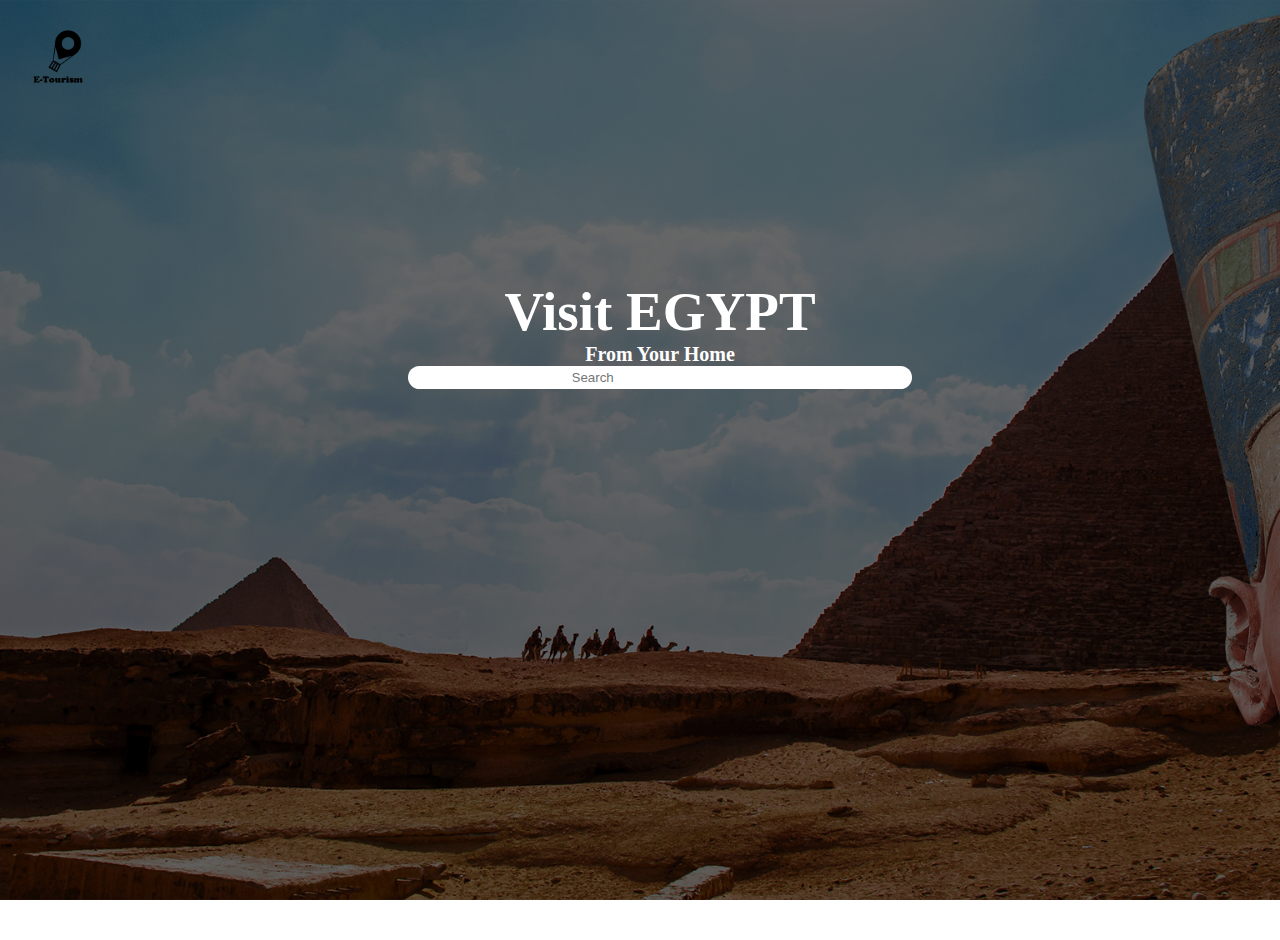
==== Index.html @ 81272f7d "first commit" ====
<!DOCTYPE html>
<html lang="en">
<html>

<head>
    <title>E-Tourism</title>
    <link rel="icon" href="Files/Logos/eTourism1.png" type="image/png">
    <link rel="stylesheet" href="Styles.css">
    <meta charset="UTF-8">
    <link href="https://cdn.jsdelivr.net/npm/bootstrap@5.0.0-beta1/dist/css/bootstrap.min.css" rel="stylesheet"
        integrity="sha384-giJF6kkoqNQ00vy+HMDP7azOuL0xtbfIcaT9wjKHr8RbDVddVHyTfAAsrekwKmP1" crossorigin="anonymous">
</head>

<body>
    <section class="header">
        <div class="container">
            <img src="Files/Logos/eTourism1.png">
        </div>
        <h1 id="first">Visit EGYPT</h1>
        <h1 id="second">From Your Home</h1>
        <div class="search-group">
            <input type="text" id="search" class="form-control" onkeyup="myFunction()" placeholder="Search">
            <div class="search-group-append">
                <ul id="List">
                    <li><a href="Location/Giza-Pyramids.html">Giza Pyramids</a></li>
            </div>
        </div>
    </section>
</body>
<script>
    const z = document.getElementById("List");
    z.style.display = "none";

    function myFunction() {
        var input, filter, ul, li, a, i, txtValue, x;
        input = document.getElementById("search");
        filter = input.value.toUpperCase();
        ul = document.getElementById("List");
        li = ul.getElementsByTagName("li");
        x = document.getElementById("search").value;
        if (x.length == 0) {
            ul.style.display = "none";
        } else {
            ul.style.display = "block"
            searchlocation();
        }

        function searchlocation() {
            for (i = 0; i < li.length; i++) {
                a = li[i].getElementsByTagName("a")[0];
                txtValue = a.textContent || a.innerText;
                if (txtValue.toUpperCase().indexOf(filter) > -1) {
                    li[i].style.display = "";
                } else {
                    li[i].style.display = "none";
                }
            }
        }
    }
</script>

</html>
---- Styles.css ----
* {
    padding: 0px;
    margin: 0px;
}

body,
html {
    width: 100%;
    height: 100%;
}


.header {
    background-image: linear-gradient(rgba(0, 0, 0, 0.6), rgba(0, 0, 0, 0.6)), url(Files/Backgrounds/home.png);
    width: 100%;
    height: 100%;
    background-size: cover;
    background-position: center;
    background-attachment: fixed;
    background-repeat: no-repeat;
    padding: 20px;
    text-align: center;
    color: white;
}

.header img {
    width: 80px;
    float: left;
}

.header #first {
    padding-top: 260px;
    padding-bottom: 0px;
    font-size: 55px;
}

.header #second {
    margin: 18px, 0px;
    font-size: 20px;
}

.search-group {
    width: 500px;
    max-width: 500px;
    border-radius: 30px;
    background: white;
    margin: auto;
    padding: 2px;
}

.form-control {
    border: 0,  !important;
    border-radius: 30px !important;
    margin: 2px;
    box-shadow: none !important;
}

.search-group-append {
    width: 500px;
    border: 0 !important;
    color: black !important;
    padding: 0 25px !important;
    border-radius: 30px !important;
    box-shadow: none !important;
    font-size: 24px !important;
}

.search-group-append ul {
    list-style-type: none;
    padding: 0;
    margin: 0;

}

.search-group-append li a {
    color: black;
}
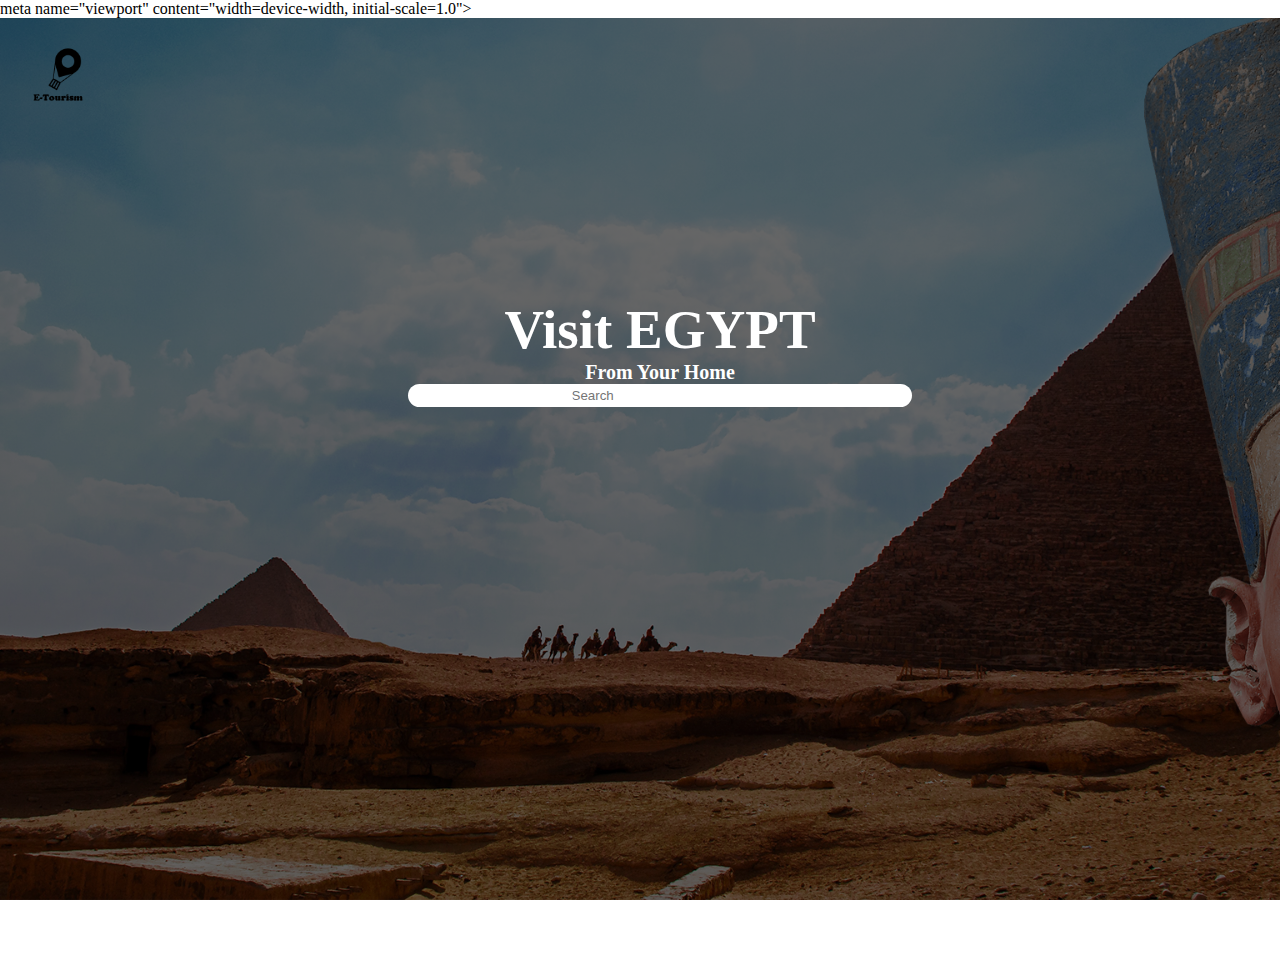
==== commit 6d0812db: "first commit" ====
--- a/Index.html
+++ b/Index.html
@@ -7,6 +7,7 @@
     <link rel="icon" href="Files/Logos/eTourism1.png" type="image/png">
     <link rel="stylesheet" href="Styles.css">
     <meta charset="UTF-8">
+meta name="viewport" content="width=device-width, initial-scale=1.0">
     <link href="https://cdn.jsdelivr.net/npm/bootstrap@5.0.0-beta1/dist/css/bootstrap.min.css" rel="stylesheet"
         integrity="sha384-giJF6kkoqNQ00vy+HMDP7azOuL0xtbfIcaT9wjKHr8RbDVddVHyTfAAsrekwKmP1" crossorigin="anonymous">
 </head>
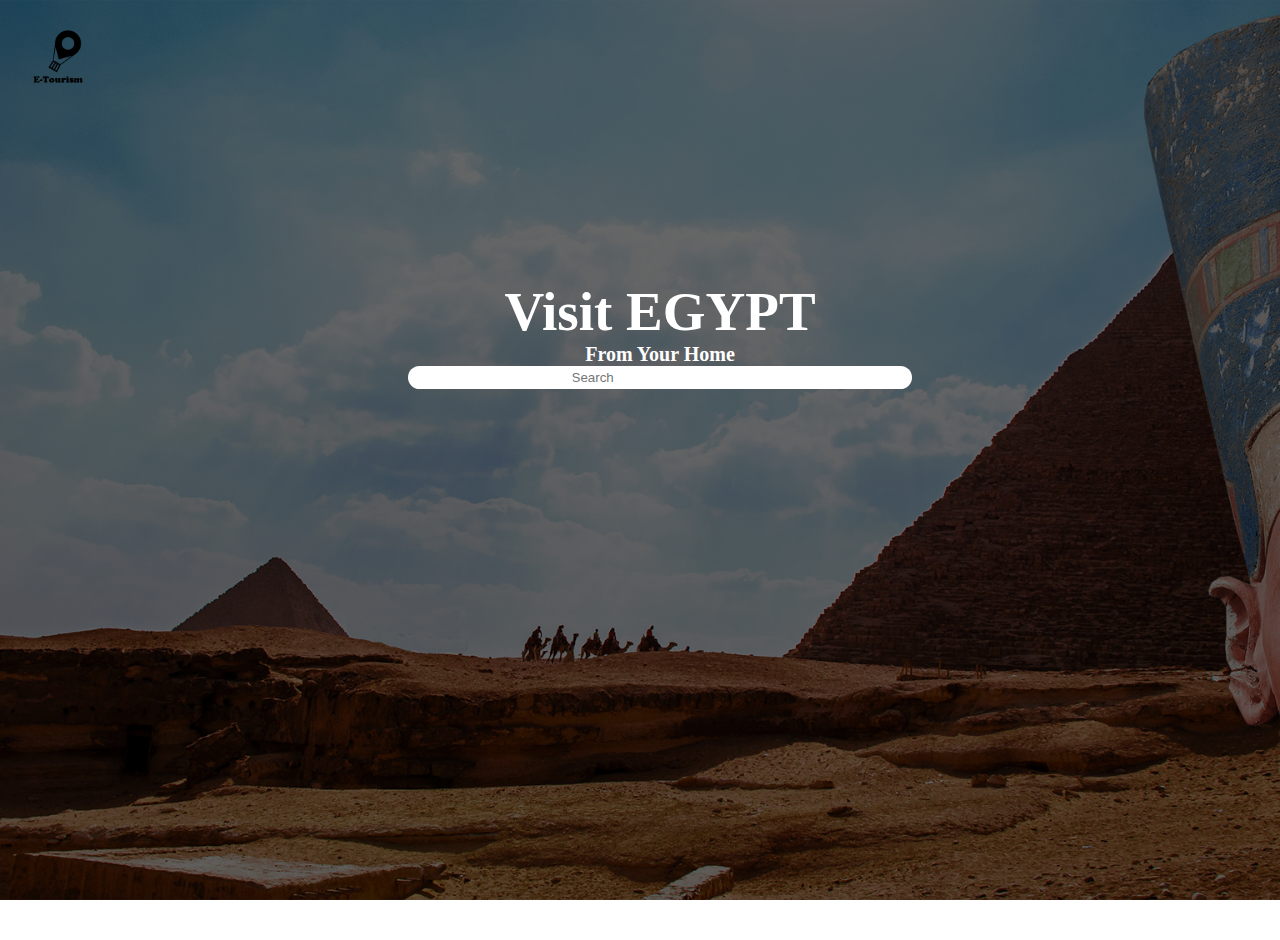
==== commit 0117e945: "first commit" ====
--- a/Index.html
+++ b/Index.html
@@ -7,7 +7,7 @@
     <link rel="icon" href="Files/Logos/eTourism1.png" type="image/png">
     <link rel="stylesheet" href="Styles.css">
     <meta charset="UTF-8">
-meta name="viewport" content="width=device-width, initial-scale=1.0">
+<meta name="viewport" content="width=device-width, initial-scale=1.0">
     <link href="https://cdn.jsdelivr.net/npm/bootstrap@5.0.0-beta1/dist/css/bootstrap.min.css" rel="stylesheet"
         integrity="sha384-giJF6kkoqNQ00vy+HMDP7azOuL0xtbfIcaT9wjKHr8RbDVddVHyTfAAsrekwKmP1" crossorigin="anonymous">
 </head>
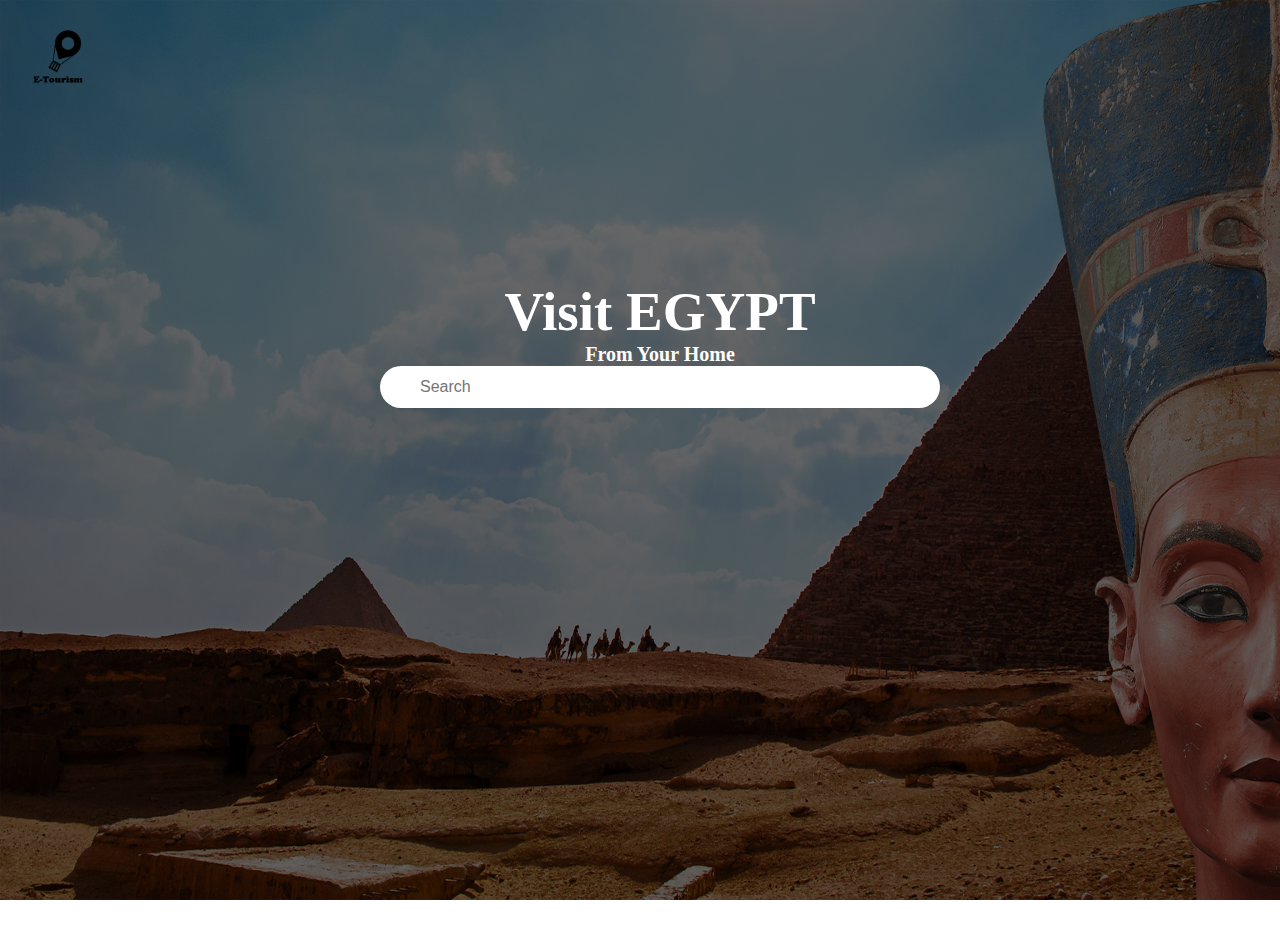
==== commit 0473bab5: "first commit" ====
--- a/Index.html
+++ b/Index.html
@@ -1,15 +1,118 @@
 <!DOCTYPE html>
-<html lang="en">
 <html>
 
 <head>
     <title>E-Tourism</title>
     <link rel="icon" href="Files/Logos/eTourism1.png" type="image/png">
-    <link rel="stylesheet" href="Styles.css">
+    <style>
+        * {
+            padding: 0px;
+            margin: 0px;
+        }
+
+        body,
+        html {
+            width: 100%;
+            height: 100%;
+        }
+
+
+        .header {
+            background-image: linear-gradient(rgba(0, 0, 0, 0.6), rgba(0, 0, 0, 0.6)), url(Files/Backgrounds/home.png);
+            width: 100%;
+            height: 100%;
+            background-size: 100% 100%;
+            background-position: center;
+            background-attachment: fixed;
+            background-repeat: no-repeat;
+            padding: 20px;
+            text-align: center;
+            color: white;
+        }
+
+        .header img {
+            width: 80px;
+            float: left;
+        }
+
+        .header #first {
+            padding-top: 260px;
+            padding-bottom: 0px;
+            font-size: 55px;
+            position: relative;
+        }
+
+        .header #second {
+            margin: 18px, 0px;
+            font-size: 20px;
+            position: relative;
+        }
+
+        #myInput {
+            font-size: 16px;
+            width: 500px;
+            padding: 12px 20px 12px 40px;
+            margin-bottom: 12px;
+            border-radius: 30px;
+            margin: auto;
+            position: relative;
+        }
+
+        .form-control {
+            border: 0 !important;
+            border-radius: 30px !important;
+            margin: 2px;
+            width: 500px;
+            padding: 12px 20px 12px 40px;
+            box-shadow: none !important;
+            position: relative;
+        }
+
+
+        .scroll::-webkit-scrollbar {
+            display: none;
+        }
+
+        .scroll {
+            -ms-overflow-style: none;
+            scrollbar-width: none;
+        }
+
+        .scroll {
+            position: relative;
+            border-collapse: collapse;
+            width: 500px;
+            height: 150px;
+            font-size: 18px;
+            margin: auto;
+            overflow: auto;
+        }
+
+        #myTable th,
+        #myTable td {
+            text-align: left;
+            padding: 12px;
+        }
+
+        #myTable tr {
+            border-bottom: 1px solid #ddd;
+        }
+
+        #myTable tr.header,
+        #myTable tr:hover {
+            background-color: #f1f1f1;
+        }
+
+        #myTable a {
+            text-decoration: none;
+            color: white;
+        }
+    </style>
     <meta charset="UTF-8">
-<meta name="viewport" content="width=device-width, initial-scale=1.0">
     <link href="https://cdn.jsdelivr.net/npm/bootstrap@5.0.0-beta1/dist/css/bootstrap.min.css" rel="stylesheet"
         integrity="sha384-giJF6kkoqNQ00vy+HMDP7azOuL0xtbfIcaT9wjKHr8RbDVddVHyTfAAsrekwKmP1" crossorigin="anonymous">
+    <script src="https://ajax.googleapis.com/ajax/libs/jquery/3.4.1/jquery.min.js">
+    </script>
 </head>
 
 <body>
@@ -19,45 +122,59 @@
         </div>
         <h1 id="first">Visit EGYPT</h1>
         <h1 id="second">From Your Home</h1>
-        <div class="search-group">
-            <input type="text" id="search" class="form-control" onkeyup="myFunction()" placeholder="Search">
-            <div class="search-group-append">
-                <ul id="List">
-                    <li><a href="Location/Giza-Pyramids.html">Giza Pyramids</a></li>
-            </div>
+        <input type="text" id="myInput" class="form-control" placeholder="Search">
+        <div class="scroll">
+            <table id="myTable">
+                <tr>
+                    <th>Sight</th>
+                    <th>City</th>
+                    <th>Type</th>
+                    <th>Go</th>
+                </tr>
+                <tbody id="geeks">
+                    <tr>
+                        <td>Giza Pyramids</td>
+                        <td>Giza</td>
+                        <td>Pyramid</td>
+                        <td><a href="https://otourism.co/giza-pyramids">Visit</a></td>
+                    </tr>
+                    <tr>
+                        <td>DSA Foundation</td>
+                        <td>7999</td>
+                        <td>Regular Classes</td>
+                        <td><a href="https://otourism.co/giza-pyramids">Visit</a></td>
+                    </tr>
+                    <tr>
+                        <td>Geeks Classes</td>
+                        <td>10799</td>
+                        <td>Weekend Classes</td>
+                        <td><a href="https://otourism.co/giza-pyramids">Visit</a></td>
+                    </tr>
+                    <tr>
+                        <td>Placement 100</td>
+                        <td>9999</td>
+                        <td>Online Classes</td>
+                        <td><a href="https://otourism.co/giza-pyramids">Visit</a></td>
+                    </tr>
+                </tbody>
+            </table>
         </div>
     </section>
 </body>
 <script>
-    const z = document.getElementById("List");
-    z.style.display = "none";
-
-    function myFunction() {
-        var input, filter, ul, li, a, i, txtValue, x;
-        input = document.getElementById("search");
-        filter = input.value.toUpperCase();
-        ul = document.getElementById("List");
-        li = ul.getElementsByTagName("li");
-        x = document.getElementById("search").value;
-        if (x.length == 0) {
-            ul.style.display = "none";
-        } else {
-            ul.style.display = "block"
-            searchlocation();
-        }
-
-        function searchlocation() {
-            for (i = 0; i < li.length; i++) {
-                a = li[i].getElementsByTagName("a")[0];
-                txtValue = a.textContent || a.innerText;
-                if (txtValue.toUpperCase().indexOf(filter) > -1) {
-                    li[i].style.display = "";
-                } else {
-                    li[i].style.display = "none";
-                }
-            }
-        }
-    }
+    if ($("#myInput").length > 0) {
+        $("#myInput").on("keyup", function () {
+            $("#myTable").show();
+            var value = $(this).val().toLowerCase();
+            $("#geeks tr").filter(function () {
+                $(this).toggle($(this).text()
+                    .toLowerCase().indexOf(value) > -1)
+            });
+        });
+    };
+    $(document).ready(function () {
+        $("#myTable").hide();
+    });
 </script>
 
-</html>
+</html>